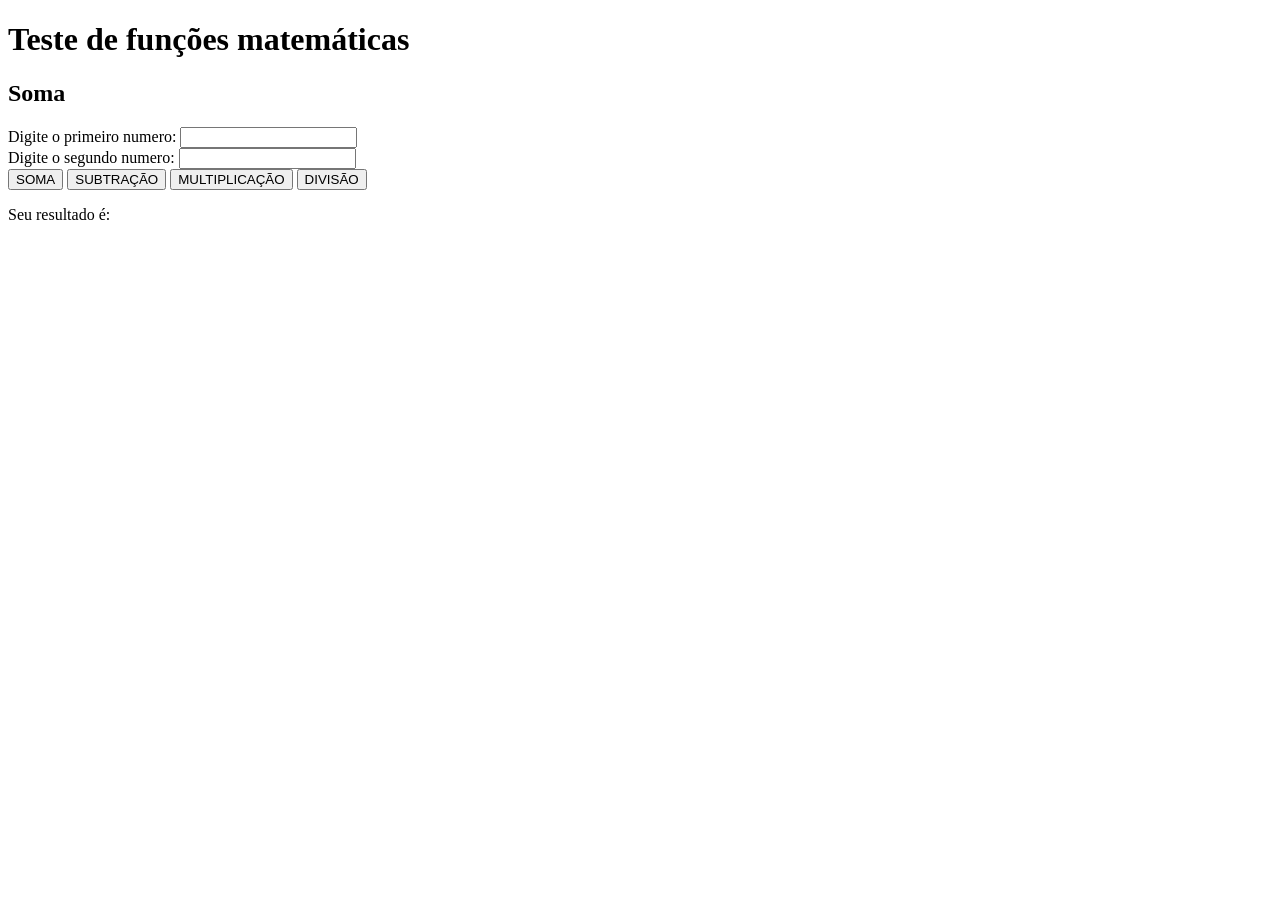
==== Atividade8/index.html @ b09376c3 "Adicionando a atividade 8" ====
<!DOCTYPE html>
<html lang="pt-BR">

<head>
    <meta charset="UTF-8">
    <meta name="viewport" content="width=device-width, initial-scale=1.0">
    <title>Teste de Funções</title>
</head>

<body>
    <main>
        <h1>Teste de funções matemáticas</h1>
        <h2>Soma</h2>
        <label for="primeiro-numero">Digite o primeiro numero:</label>
        <input type="number" id="primeiro-numero">
        <br>
        <label for="segundo-numero">Digite o segundo numero:</label>
        <input type="number" id="segundo-numero">
        <br>
        <button onclick="soma()">SOMA</button>
        <button onclick="soma()">SUBTRAÇÃO</button>
        <button onclick="soma()">MULTIPLICAÇÃO</button>
        <button onclick="soma()">DIVISÃO</button>
        <br>
        <p>Seu resultado é: <strong id="resultado"></strong></p>
        <script src="js/Funcoes.js"></script>
     

    </main>
</body>

</html>
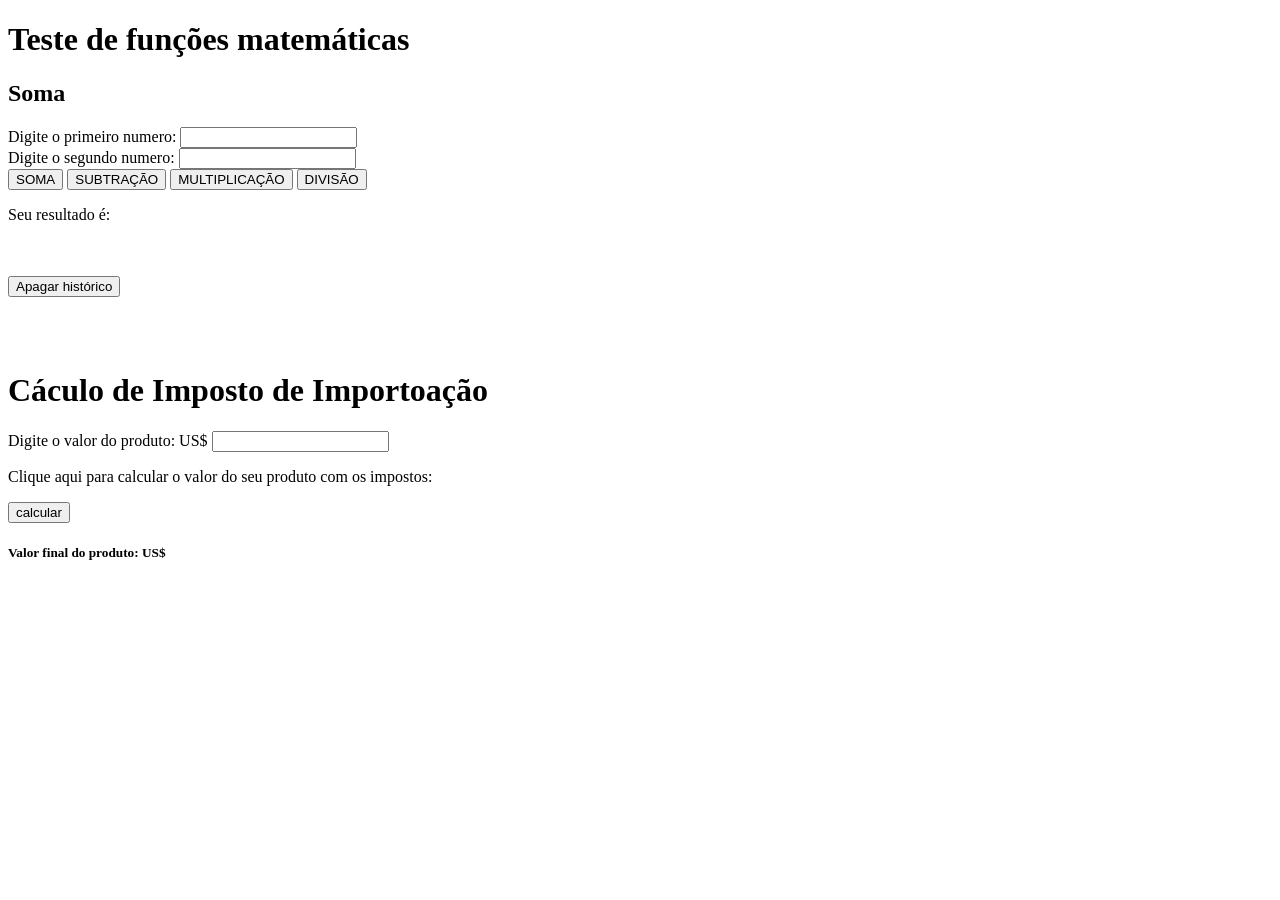
==== commit f32bd9ab: "Adicionando calculo de imposto" ====
--- a/Atividade8/index.html
+++ b/Atividade8/index.html
@@ -18,12 +18,27 @@
         <input type="number" id="segundo-numero">
         <br>
         <button onclick="soma()">SOMA</button>
-        <button onclick="soma()">SUBTRAÇÃO</button>
-        <button onclick="soma()">MULTIPLICAÇÃO</button>
-        <button onclick="soma()">DIVISÃO</button>
+        <button onclick="subtracao()">SUBTRAÇÃO</button>
+        <button onclick="multiplicacao()">MULTIPLICAÇÃO</button>
+        <button onclick="divisao()">DIVISÃO</button>
         <br>
         <p>Seu resultado é: <strong id="resultado"></strong></p>
+        <br>
+        <br>
+        <button onclick="apagarLocalStorage()">Apagar histórico</button>
         <script src="js/Funcoes.js"></script>
+        <br>
+        <br>
+        <br>
+        <br>
+        <h1>Cáculo de Imposto de Importoação</h1>
+        <label for="valor-produto">Digite o valor do produto: US$</label>
+        <input type="number" id="valor-produto">
+        <br>
+        <p>Clique aqui para calcular o valor do seu produto com os impostos:</p>
+        <button onclick="calcular()">calcular</button>
+        <br>
+        <h5>Valor final do produto: US$</h5>
      
 
     </main>
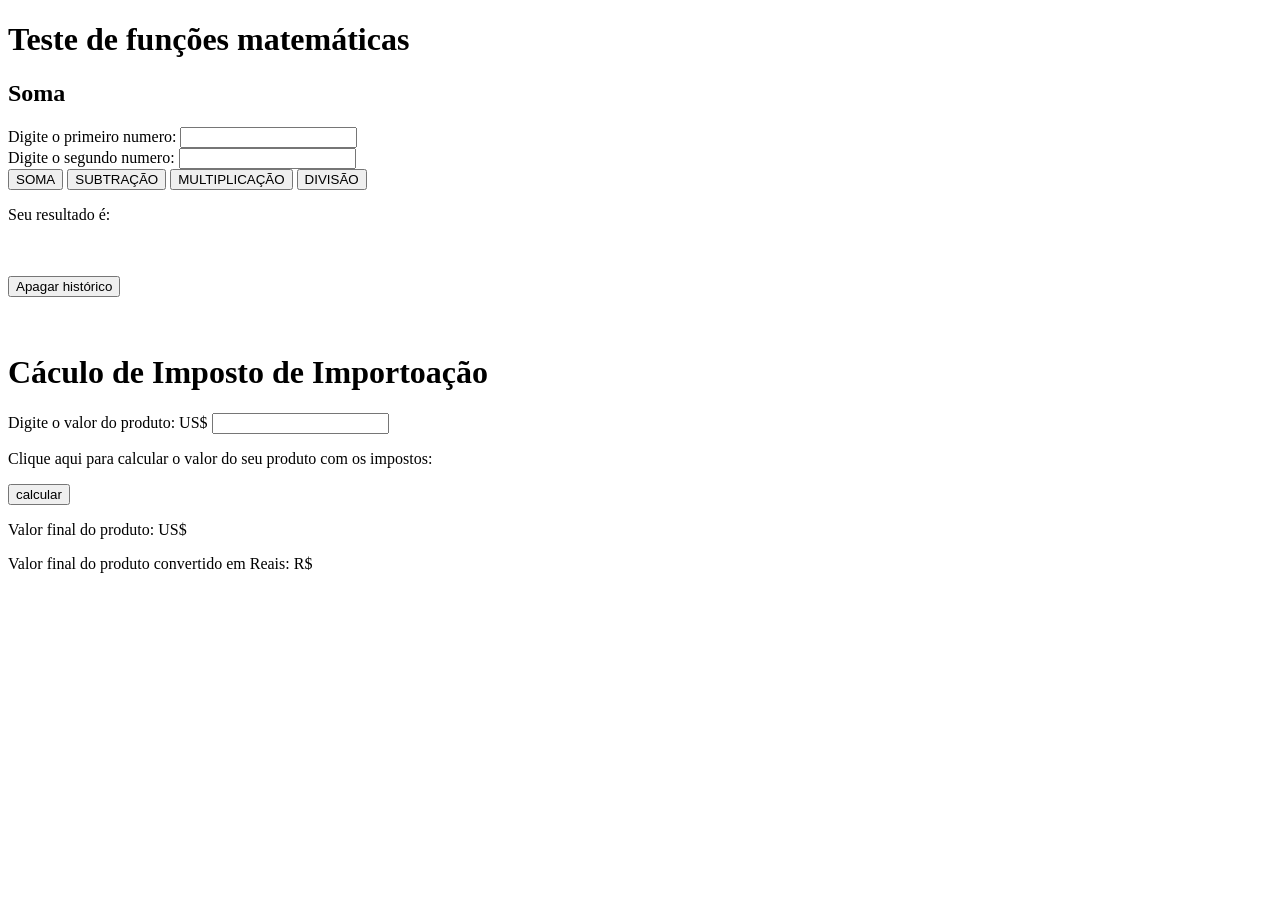
==== commit d00587a9: "Adicionando  conversão monetária" ====
--- a/Atividade8/index.html
+++ b/Atividade8/index.html
@@ -30,7 +30,6 @@
         <br>
         <br>
         <br>
-        <br>
         <h1>Cáculo de Imposto de Importoação</h1>
         <label for="valor-produto">Digite o valor do produto: US$</label>
         <input type="number" id="valor-produto">
@@ -38,8 +37,10 @@
         <p>Clique aqui para calcular o valor do seu produto com os impostos:</p>
         <button onclick="calcular()">calcular</button>
         <br>
-        <h5>Valor final do produto: US$</h5>
-     
+        <p>Valor final do produto: US$ <strong id="valorFinal"></strong></p>
+       
+        <p>Valor final do produto convertido em Reais: R$ <strong id="valorEmReal"></strong></p>
+     <script src="js/imposto.js"></script>
 
     </main>
 </body>
